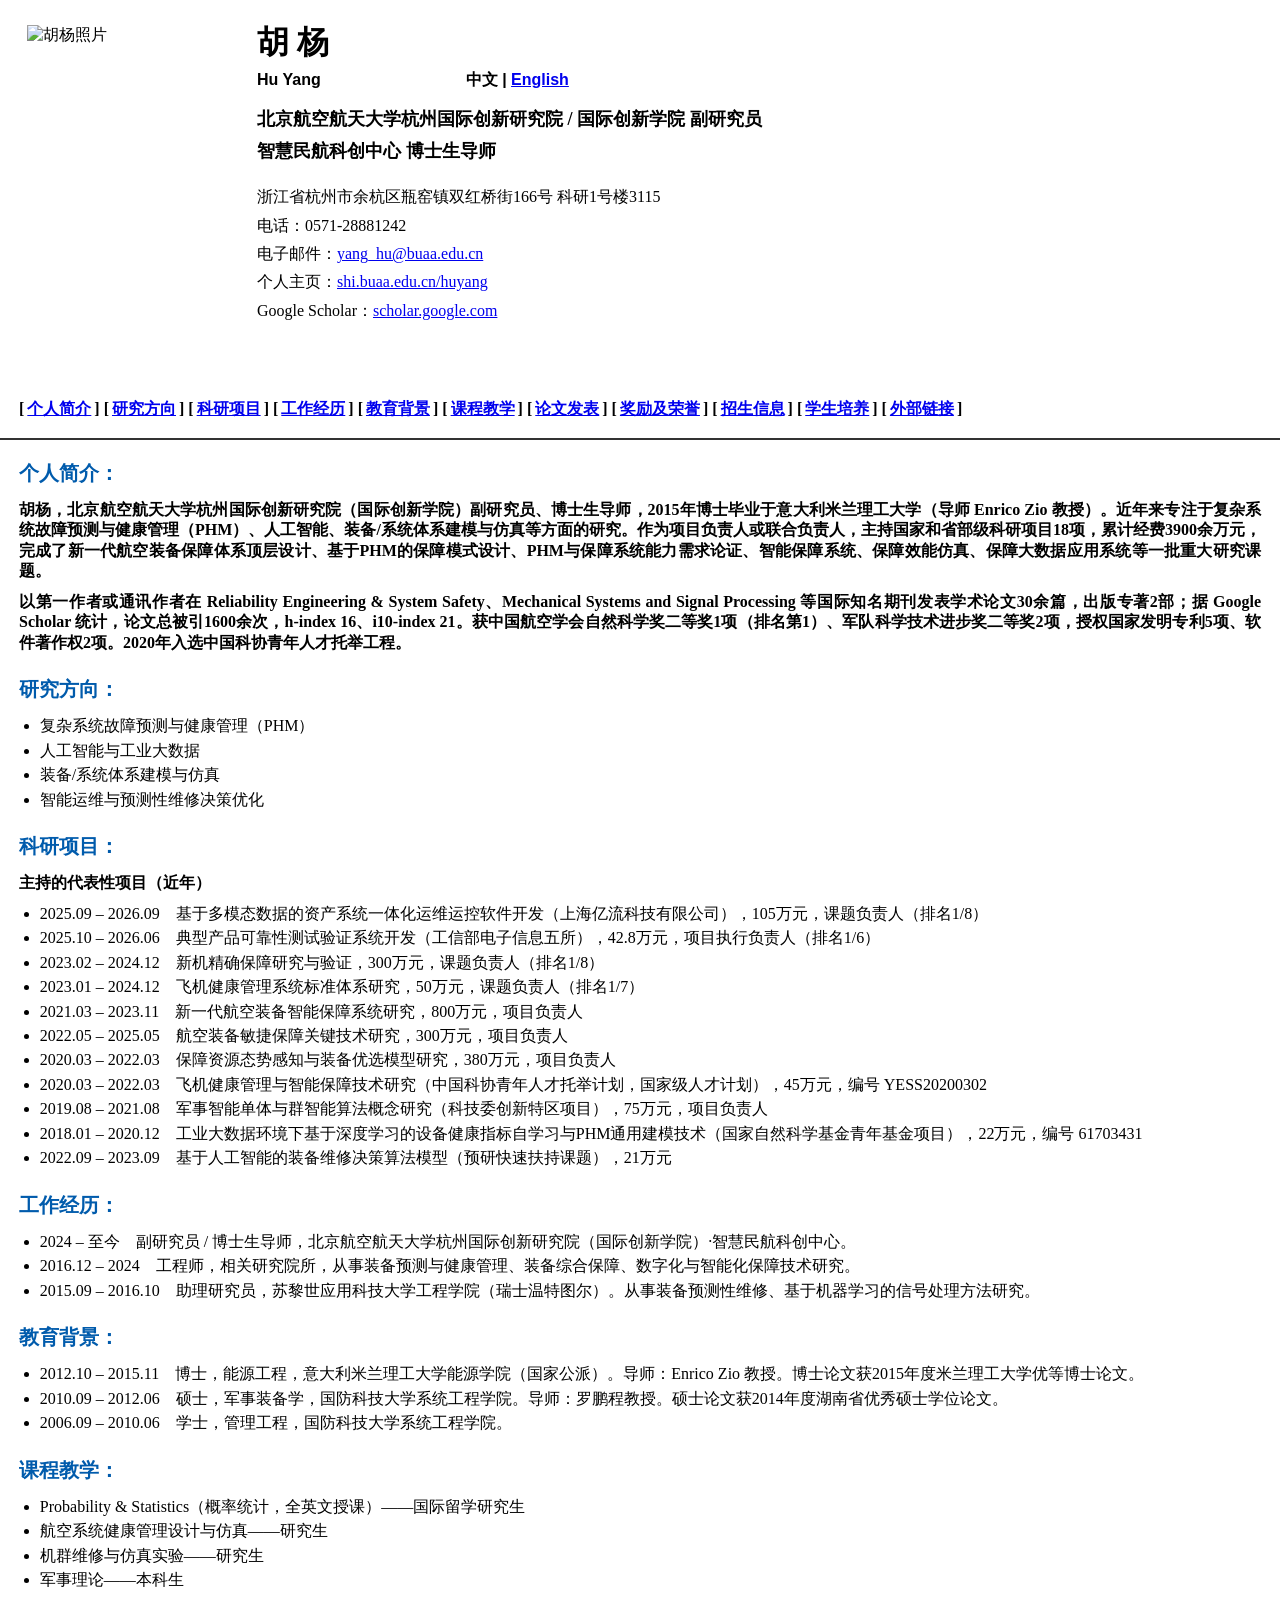
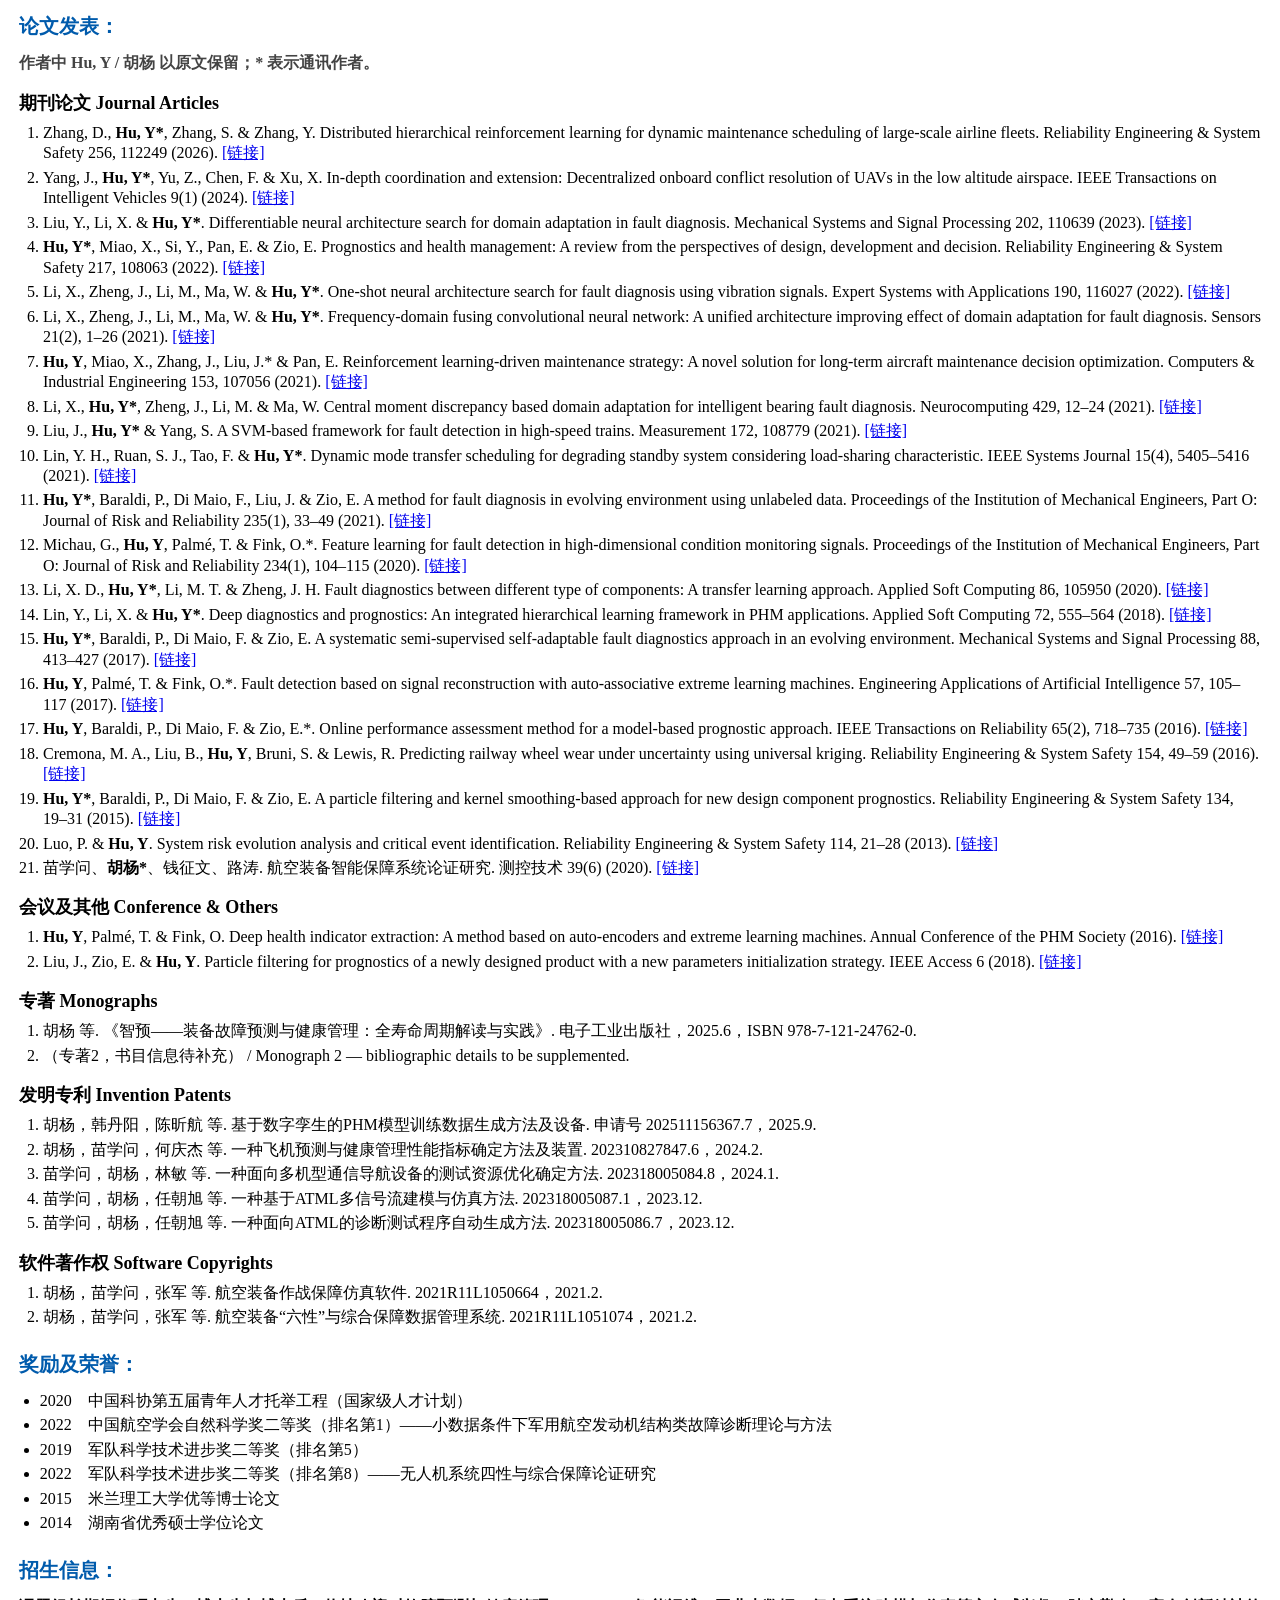
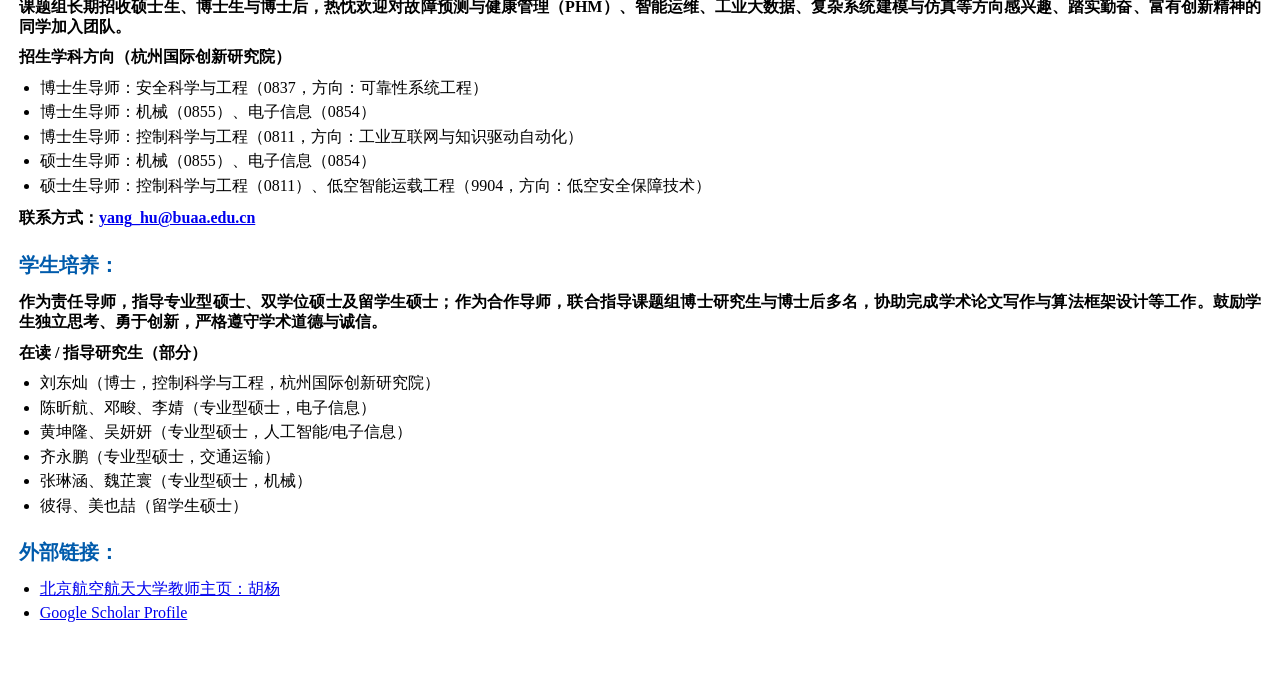
==== huyang-homepage/index.html @ 1086243d "Publish team homepage" ====
<!doctype html>
<html lang="zh-CN">
<head>
  <meta charset="utf-8">
  <meta name="viewport" content="width=device-width, initial-scale=1">
  <title>胡 杨 - Hu Yang</title>
  <meta name="description" content="胡 杨，北京航空航天大学杭州国际创新研究院副研究员、博士生导师。研究方向包括PHM、人工智能、工业大数据与复杂系统建模仿真。">
  <link rel="stylesheet" href="assets/css/styles.css?v=202607092">
  <style>
    html {
      scroll-behavior: smooth;
    }

    body {
      min-width: 1000px !important;
      margin: 0 !important;
      color: #000 !important;
      background: #fff !important;
      font-family: "Times New Roman", "Songti SC", SimSun, serif !important;
      font-size: 16px !important;
      line-height: 1.28 !important;
    }

    a {
      color: #00e !important;
      text-decoration: underline !important;
    }

    .container {
      width: calc(100% - 38px) !important;
      margin: 0 auto !important;
    }

    .site-header {
      padding-top: 25px !important;
      border: 0 !important;
      background: #fff !important;
    }

    .masthead {
      width: 100% !important;
      border-collapse: collapse !important;
    }

    .portrait-cell {
      width: 198px !important;
      padding: 0 32px 45px 8px !important;
      vertical-align: top !important;
    }

    .portrait {
      display: block !important;
      width: 198px !important;
      height: 296px !important;
      border: 0 !important;
      object-fit: cover !important;
    }

    .identity {
      padding: 0 0 45px !important;
      vertical-align: top !important;
    }

    .identity h1 {
      margin: 0 0 10px !important;
      font-size: 32px !important;
      font-weight: 700 !important;
      line-height: 1.08 !important;
    }

    .name-en {
      margin: 0 0 18px !important;
      font-family: Arial, Helvetica, sans-serif !important;
      font-size: 16px !important;
      font-weight: 700 !important;
    }

    .position {
      margin: 0 0 9px !important;
      font-size: 18px !important;
      font-weight: 600 !important;
    }

    .motto {
      margin: 22px 0 20px !important;
      color: #666 !important;
      font-size: 18px !important;
      font-style: italic !important;
      font-weight: 700 !important;
    }

    .contact-lines p {
      margin: 0 0 8px !important;
      font-size: 16px !important;
      font-weight: 400 !important;
      line-height: 1.28 !important;
    }

    .nav-bar {
      position: static !important;
      border-bottom: 2px solid #333 !important;
      background: #fff !important;
    }

    .nav-inner {
      display: block !important;
      padding: 24px 0 18px !important;
      font-size: 16px !important;
      font-weight: 700 !important;
      line-height: 1.35 !important;
    }

    .nav-inner a {
      display: inline !important;
      margin: 0 3px !important;
      padding: 0 !important;
      border: 0 !important;
      color: #00e !important;
      background: transparent !important;
      font-family: "Times New Roman", "Songti SC", SimSun, serif !important;
      font-size: 16px !important;
      font-weight: 700 !important;
      text-decoration: underline !important;
    }

    .page-grid {
      display: block !important;
      padding: 20px 0 36px !important;
    }

    .profile-card,
    .footer {
      display: none !important;
    }

    .section {
      margin: 0 0 23px !important;
      padding: 0 !important;
      border: 0 !important;
      scroll-margin-top: 16px !important;
    }

    .section h2 {
      display: block !important;
      margin: 0 0 14px !important;
      color: rgb(0, 91, 172) !important;
      font-size: 20px !important;
      font-weight: 700 !important;
      line-height: 1.3 !important;
    }

    .section h2 em {
      display: none !important;
    }

    .section h3 {
      margin: 18px 0 8px !important;
      font-size: 18px !important;
      font-weight: 700 !important;
    }

    .section p,
    .section li {
      font-size: 16px !important;
      line-height: 1.28 !important;
    }

    .section p {
      margin: 0 0 10px !important;
      text-align: justify !important;
      font-weight: 700 !important;
    }

    .plain-list,
    .project-list,
    .timeline,
    .link-list {
      margin: 0 0 12px !important;
      padding-left: 1.3em !important;
    }

    .plain-list li,
    .project-list li,
    .timeline li,
    .link-list li,
    .publication-list li {
      margin: 4px 0 !important;
    }

    .publication-list {
      margin: 0 0 12px !important;
      padding-left: 1.5em !important;
    }
  </style>
</head>
<body>
  <header class="site-header" id="top">
    <div class="container">
      <table class="masthead" role="presentation">
        <tr>
          <td class="portrait-cell">
            <img class="portrait" src="assets/images/photo.png" alt="胡杨照片" width="198" height="296">
          </td>
          <td class="identity">
            <h1>胡 杨</h1>
            <div class="name-row">
              <p class="name-en">Hu Yang</p>
              <nav class="language-switch" aria-label="语言选择">
                <span>中文</span> |
                <a href="en.html">English</a>
              </nav>
            </div>
            <p class="position">北京航空航天大学杭州国际创新研究院 / 国际创新学院 副研究员</p>
            <p class="position">智慧民航科创中心 博士生导师</p>
            <div class="contact-lines" aria-label="教师详细信息" style="margin-top: 24px;">
              <p>浙江省杭州市余杭区瓶窑镇双红桥街166号 科研1号楼3115</p>
              <p>电话：0571-28881242</p>
              <p>电子邮件：<a href="mailto:yang_hu@buaa.edu.cn">yang_hu@buaa.edu.cn</a></p>
              <p>个人主页：<a href="https://shi.buaa.edu.cn/huyang/zh_CN/" target="_blank" rel="noopener">shi.buaa.edu.cn/huyang</a></p>
              <p>Google Scholar：<a href="https://scholar.google.com/citations?user=t0t8_BkAAAAJ&amp;hl=en" target="_blank" rel="noopener">scholar.google.com</a></p>
            </div>
          </td>
        </tr>
      </table>
    </div>
  </header>

  <nav class="nav-bar" aria-label="页面栏目导航">
    <div class="container nav-inner">
      [<a href="#bio">个人简介</a>]
      [<a href="#research">研究方向</a>]
      [<a href="#projects">科研项目</a>]
      [<a href="#work">工作经历</a>]
      [<a href="#education">教育背景</a>]
      [<a href="#teaching">课程教学</a>]
      [<a href="#publications">论文发表</a>]
      [<a href="#awards">奖励及荣誉</a>]
      [<a href="#recruitment">招生信息</a>]
      [<a href="#students">学生培养</a>]
      [<a href="#links">外部链接</a>]
    </div>
  </nav>

  <main class="container page-grid">
    <aside class="profile-card" aria-label="联系方式">
      <h2>联系方式</h2>
      <dl>
        <dt>一级学科</dt><dd>计算机科学与技术 (0812J2)</dd>
        <dt>电子邮箱</dt><dd><a href="mailto:yang_hu@buaa.edu.cn">yang_hu@buaa.edu.cn</a></dd>
        <dt>办公电话</dt><dd>0571-28881242</dd>
        <dt>办公地址</dt><dd>浙江省杭州市余杭区瓶窑镇双红桥街166号 科研1号楼3115</dd>
      </dl>
      <div class="side-links">
        <a href="https://shi.buaa.edu.cn/huyang/zh_CN/" target="_blank" rel="noopener">北航教师主页</a>
        <a href="https://scholar.google.com/citations?user=t0t8_BkAAAAJ&amp;hl=en" target="_blank" rel="noopener">Google Scholar</a>
      </div>
    </aside>

    <article class="content">
      <section id="bio" class="section">
        <h2>个人简介：</h2>
        <p>胡杨，北京航空航天大学杭州国际创新研究院（国际创新学院）副研究员、博士生导师，2015年博士毕业于意大利米兰理工大学（导师 Enrico Zio 教授）。近年来专注于复杂系统故障预测与健康管理（PHM）、人工智能、装备/系统体系建模与仿真等方面的研究。作为项目负责人或联合负责人，主持国家和省部级科研项目18项，累计经费3900余万元，完成了新一代航空装备保障体系顶层设计、基于PHM的保障模式设计、PHM与保障系统能力需求论证、智能保障系统、保障效能仿真、保障大数据应用系统等一批重大研究课题。</p><p>以第一作者或通讯作者在 Reliability Engineering &amp; System Safety、Mechanical Systems and Signal Processing 等国际知名期刊发表学术论文30余篇，出版专著2部；据 Google Scholar 统计，论文总被引1600余次，h-index 16、i10-index 21。获中国航空学会自然科学奖二等奖1项（排名第1）、军队科学技术进步奖二等奖2项，授权国家发明专利5项、软件著作权2项。2020年入选中国科协青年人才托举工程。</p>
      </section>

      <section id="research" class="section">
        <h2>研究方向：</h2>
        <ul class="plain-list"><li>复杂系统故障预测与健康管理（PHM）</li><li>人工智能与工业大数据</li><li>装备/系统体系建模与仿真</li><li>智能运维与预测性维修决策优化</li></ul>
      </section>

      <section id="projects" class="section">
        <h2>科研项目：</h2>
        <p class="subhead">主持的代表性项目（近年）</p>
        <ul class="project-list"><li>2025.09 – 2026.09　基于多模态数据的资产系统一体化运维运控软件开发（上海亿流科技有限公司），105万元，课题负责人（排名1/8）</li><li>2025.10 – 2026.06　典型产品可靠性测试验证系统开发（工信部电子信息五所），42.8万元，项目执行负责人（排名1/6）</li><li>2023.02 – 2024.12　新机精确保障研究与验证，300万元，课题负责人（排名1/8）</li><li>2023.01 – 2024.12　飞机健康管理系统标准体系研究，50万元，课题负责人（排名1/7）</li><li>2021.03 – 2023.11　新一代航空装备智能保障系统研究，800万元，项目负责人</li><li>2022.05 – 2025.05　航空装备敏捷保障关键技术研究，300万元，项目负责人</li><li>2020.03 – 2022.03　保障资源态势感知与装备优选模型研究，380万元，项目负责人</li><li>2020.03 – 2022.03　飞机健康管理与智能保障技术研究（中国科协青年人才托举计划，国家级人才计划），45万元，编号 YESS20200302</li><li>2019.08 – 2021.08　军事智能单体与群智能算法概念研究（科技委创新特区项目），75万元，项目负责人</li><li>2018.01 – 2020.12　工业大数据环境下基于深度学习的设备健康指标自学习与PHM通用建模技术（国家自然科学基金青年基金项目），22万元，编号 61703431</li><li>2022.09 – 2023.09　基于人工智能的装备维修决策算法模型（预研快速扶持课题），21万元</li></ul>
      </section>

      <section id="work" class="section">
        <h2>工作经历：</h2>
        <ul class="timeline"><li>2024 – 至今　副研究员 / 博士生导师，北京航空航天大学杭州国际创新研究院（国际创新学院）·智慧民航科创中心。</li><li>2016.12 – 2024　工程师，相关研究院所，从事装备预测与健康管理、装备综合保障、数字化与智能化保障技术研究。</li><li>2015.09 – 2016.10　助理研究员，苏黎世应用科技大学工程学院（瑞士温特图尔）。从事装备预测性维修、基于机器学习的信号处理方法研究。</li></ul>
      </section>

      <section id="education" class="section">
        <h2>教育背景：</h2>
        <ul class="timeline"><li>2012.10 – 2015.11　博士，能源工程，意大利米兰理工大学能源学院（国家公派）。导师：Enrico Zio 教授。博士论文获2015年度米兰理工大学优等博士论文。</li><li>2010.09 – 2012.06　硕士，军事装备学，国防科技大学系统工程学院。导师：罗鹏程教授。硕士论文获2014年度湖南省优秀硕士学位论文。</li><li>2006.09 – 2010.06　学士，管理工程，国防科技大学系统工程学院。</li></ul>
      </section>

      <section id="teaching" class="section">
        <h2>课程教学：</h2>
        <ul class="plain-list"><li>Probability &amp; Statistics（概率统计，全英文授课）——国际留学研究生</li><li>航空系统健康管理设计与仿真——研究生</li><li>机群维修与仿真实验——研究生</li><li>军事理论——本科生</li></ul>
      </section>

      <section id="publications" class="section">
        <h2>论文发表：</h2>
        <p class="note">作者中 Hu, Y / 胡杨 以原文保留；* 表示通讯作者。</p>
        <h3>期刊论文 Journal Articles</h3>
        <ol class="publication-list">
          <li>Zhang, D., <strong>Hu, Y*</strong>, Zhang, S. &amp; Zhang, Y. Distributed hierarchical reinforcement learning for dynamic maintenance scheduling of large-scale airline fleets. Reliability Engineering &amp; System Safety 256, 112249 (2026). <a href="https://www.sciencedirect.com/science/article/abs/pii/S0951832026000657" target="_blank" rel="noopener">[链接]</a></li>
          <li>Yang, J., <strong>Hu, Y*</strong>, Yu, Z., Chen, F. &amp; Xu, X. In-depth coordination and extension: Decentralized onboard conflict resolution of UAVs in the low altitude airspace. IEEE Transactions on Intelligent Vehicles 9(1) (2024). <a href="https://ieeexplore.ieee.org/abstract/document/10250955" target="_blank" rel="noopener">[链接]</a></li>
          <li>Liu, Y., Li, X. &amp; <strong>Hu, Y*</strong>. Differentiable neural architecture search for domain adaptation in fault diagnosis. Mechanical Systems and Signal Processing 202, 110639 (2023). <a href="https://www.sciencedirect.com/science/article/abs/pii/S0888327023005472" target="_blank" rel="noopener">[链接]</a></li>
          <li><strong>Hu, Y*</strong>, Miao, X., Si, Y., Pan, E. &amp; Zio, E. Prognostics and health management: A review from the perspectives of design, development and decision. Reliability Engineering &amp; System Safety 217, 108063 (2022). <a href="https://www.sciencedirect.com/science/article/abs/pii/S0951832021005652" target="_blank" rel="noopener">[链接]</a></li>
          <li>Li, X., Zheng, J., Li, M., Ma, W. &amp; <strong>Hu, Y*</strong>. One-shot neural architecture search for fault diagnosis using vibration signals. Expert Systems with Applications 190, 116027 (2022). <a href="https://www.sciencedirect.com/science/article/abs/pii/S0957417421013737" target="_blank" rel="noopener">[链接]</a></li>
          <li>Li, X., Zheng, J., Li, M., Ma, W. &amp; <strong>Hu, Y*</strong>. Frequency-domain fusing convolutional neural network: A unified architecture improving effect of domain adaptation for fault diagnosis. Sensors 21(2), 1–26 (2021). <a href="https://www.mdpi.com/1424-8220/21/2/450" target="_blank" rel="noopener">[链接]</a></li>
          <li><strong>Hu, Y</strong>, Miao, X., Zhang, J., Liu, J.* &amp; Pan, E. Reinforcement learning-driven maintenance strategy: A novel solution for long-term aircraft maintenance decision optimization. Computers &amp; Industrial Engineering 153, 107056 (2021). <a href="https://www.sciencedirect.com/science/article/abs/pii/S0360835220307269" target="_blank" rel="noopener">[链接]</a></li>
          <li>Li, X., <strong>Hu, Y*</strong>, Zheng, J., Li, M. &amp; Ma, W. Central moment discrepancy based domain adaptation for intelligent bearing fault diagnosis. Neurocomputing 429, 12–24 (2021). <a href="https://www.sciencedirect.com/science/article/abs/pii/S0925231220318579" target="_blank" rel="noopener">[链接]</a></li>
          <li>Liu, J., <strong>Hu, Y*</strong> &amp; Yang, S. A SVM-based framework for fault detection in high-speed trains. Measurement 172, 108779 (2021). <a href="https://www.sciencedirect.com/science/article/abs/pii/S026322412031277X" target="_blank" rel="noopener">[链接]</a></li>
          <li>Lin, Y. H., Ruan, S. J., Tao, F. &amp; <strong>Hu, Y*</strong>. Dynamic mode transfer scheduling for degrading standby system considering load-sharing characteristic. IEEE Systems Journal 15(4), 5405–5416 (2021). <a href="https://ieeexplore.ieee.org/abstract/document/9296341" target="_blank" rel="noopener">[链接]</a></li>
          <li><strong>Hu, Y*</strong>, Baraldi, P., Di Maio, F., Liu, J. &amp; Zio, E. A method for fault diagnosis in evolving environment using unlabeled data. Proceedings of the Institution of Mechanical Engineers, Part O: Journal of Risk and Reliability 235(1), 33–49 (2021). <a href="https://journals.sagepub.com/doi/abs/10.1177/1748006X20946529" target="_blank" rel="noopener">[链接]</a></li>
          <li>Michau, G., <strong>Hu, Y</strong>, Palmé, T. &amp; Fink, O.*. Feature learning for fault detection in high-dimensional condition monitoring signals. Proceedings of the Institution of Mechanical Engineers, Part O: Journal of Risk and Reliability 234(1), 104–115 (2020). <a href="https://journals.sagepub.com/doi/abs/10.1177/1748006X19868335" target="_blank" rel="noopener">[链接]</a></li>
          <li>Li, X. D., <strong>Hu, Y*</strong>, Li, M. T. &amp; Zheng, J. H. Fault diagnostics between different type of components: A transfer learning approach. Applied Soft Computing 86, 105950 (2020). <a href="https://www.sciencedirect.com/science/article/abs/pii/S1568494619307318" target="_blank" rel="noopener">[链接]</a></li>
          <li>Lin, Y., Li, X. &amp; <strong>Hu, Y*</strong>. Deep diagnostics and prognostics: An integrated hierarchical learning framework in PHM applications. Applied Soft Computing 72, 555–564 (2018). <a href="https://www.sciencedirect.com/science/article/abs/pii/S1568494618300425" target="_blank" rel="noopener">[链接]</a></li>
          <li><strong>Hu, Y*</strong>, Baraldi, P., Di Maio, F. &amp; Zio, E. A systematic semi-supervised self-adaptable fault diagnostics approach in an evolving environment. Mechanical Systems and Signal Processing 88, 413–427 (2017). <a href="https://www.sciencedirect.com/science/article/abs/pii/S0888327016304666" target="_blank" rel="noopener">[链接]</a></li>
          <li><strong>Hu, Y</strong>, Palmé, T. &amp; Fink, O.*. Fault detection based on signal reconstruction with auto-associative extreme learning machines. Engineering Applications of Artificial Intelligence 57, 105–117 (2017). <a href="https://www.sciencedirect.com/science/article/abs/pii/S0952197616301853" target="_blank" rel="noopener">[链接]</a></li>
          <li><strong>Hu, Y</strong>, Baraldi, P., Di Maio, F. &amp; Zio, E.*. Online performance assessment method for a model-based prognostic approach. IEEE Transactions on Reliability 65(2), 718–735 (2016). <a href="https://ieeexplore.ieee.org/abstract/document/7361762" target="_blank" rel="noopener">[链接]</a></li>
          <li>Cremona, M. A., Liu, B., <strong>Hu, Y</strong>, Bruni, S. &amp; Lewis, R. Predicting railway wheel wear under uncertainty using universal kriging. Reliability Engineering &amp; System Safety 154, 49–59 (2016). <a href="https://www.sciencedirect.com/science/article/abs/pii/S0951832016300588" target="_blank" rel="noopener">[链接]</a></li>
          <li><strong>Hu, Y*</strong>, Baraldi, P., Di Maio, F. &amp; Zio, E. A particle filtering and kernel smoothing-based approach for new design component prognostics. Reliability Engineering &amp; System Safety 134, 19–31 (2015). <a href="https://www.sciencedirect.com/science/article/abs/pii/S0951832014002439" target="_blank" rel="noopener">[链接]</a></li>
          <li>Luo, P. &amp; <strong>Hu, Y</strong>. System risk evolution analysis and critical event identification. Reliability Engineering &amp; System Safety 114, 21–28 (2013). <a href="https://www.sciencedirect.com/science/article/abs/pii/S0951832013000136" target="_blank" rel="noopener">[链接]</a></li>
          <li>苗学问、<strong>胡杨*</strong>、钱征文、路涛. 航空装备智能保障系统论证研究. 测控技术 39(6) (2020). <a href="http://ckjs.ijournals.cn/ckjs/ch/reader/view_abstract.aspx?file_no=20201204&amp;flag=1" target="_blank" rel="noopener">[链接]</a></li>
        </ol>
        <h3>会议及其他 Conference &amp; Others</h3>
        <ol class="publication-list compact"><li><strong>Hu, Y</strong>, Palmé, T. &amp; Fink, O. Deep health indicator extraction: A method based on auto-encoders and extreme learning machines. Annual Conference of the PHM Society (2016). <a href="http://www.papers.phmsociety.org/index.php/phmconf/article/view/2587" target="_blank" rel="noopener">[链接]</a></li><li>Liu, J., Zio, E. &amp; <strong>Hu, Y</strong>. Particle filtering for prognostics of a newly designed product with a new parameters initialization strategy. IEEE Access 6 (2018). <a href="https://ieeexplore.ieee.org/abstract/document/8493459" target="_blank" rel="noopener">[链接]</a></li></ol>
        <h3>专著 Monographs</h3>
        <ol class="publication-list compact"><li>胡杨 等. 《智预——装备故障预测与健康管理：全寿命周期解读与实践》. 电子工业出版社，2025.6，ISBN 978-7-121-24762-0.</li><li>（专著2，书目信息待补充） / Monograph 2 — bibliographic details to be supplemented.</li></ol>
        <h3>发明专利 Invention Patents</h3>
        <ol class="publication-list compact"><li>胡杨，韩丹阳，陈昕航 等. 基于数字孪生的PHM模型训练数据生成方法及设备. 申请号 202511156367.7，2025.9.</li><li>胡杨，苗学问，何庆杰 等. 一种飞机预测与健康管理性能指标确定方法及装置. 202310827847.6，2024.2.</li><li>苗学问，胡杨，林敏 等. 一种面向多机型通信导航设备的测试资源优化确定方法. 202318005084.8，2024.1.</li><li>苗学问，胡杨，任朝旭 等. 一种基于ATML多信号流建模与仿真方法. 202318005087.1，2023.12.</li><li>苗学问，胡杨，任朝旭 等. 一种面向ATML的诊断测试程序自动生成方法. 202318005086.7，2023.12.</li></ol>
        <h3>软件著作权 Software Copyrights</h3>
        <ol class="publication-list compact"><li>胡杨，苗学问，张军 等. 航空装备作战保障仿真软件. 2021R11L1050664，2021.2.</li><li>胡杨，苗学问，张军 等. 航空装备“六性”与综合保障数据管理系统. 2021R11L1051074，2021.2.</li></ol>
      </section>

      <section id="awards" class="section">
        <h2>奖励及荣誉：</h2>
        <ul class="plain-list"><li>2020　中国科协第五届青年人才托举工程（国家级人才计划）</li><li>2022　中国航空学会自然科学奖二等奖（排名第1）——小数据条件下军用航空发动机结构类故障诊断理论与方法</li><li>2019　军队科学技术进步奖二等奖（排名第5）</li><li>2022　军队科学技术进步奖二等奖（排名第8）——无人机系统四性与综合保障论证研究</li><li>2015　米兰理工大学优等博士论文</li><li>2014　湖南省优秀硕士学位论文</li></ul>
      </section>

      <section id="recruitment" class="section">
        <h2>招生信息：</h2>
        <p>课题组长期招收硕士生、博士生与博士后，热忱欢迎对故障预测与健康管理（PHM）、智能运维、工业大数据、复杂系统建模与仿真等方向感兴趣、踏实勤奋、富有创新精神的同学加入团队。</p>
        <p class="subhead">招生学科方向（杭州国际创新研究院）</p>
        <ul class="plain-list"><li>博士生导师：安全科学与工程（0837，方向：可靠性系统工程）</li><li>博士生导师：机械（0855）、电子信息（0854）</li><li>博士生导师：控制科学与工程（0811，方向：工业互联网与知识驱动自动化）</li><li>硕士生导师：机械（0855）、电子信息（0854）</li><li>硕士生导师：控制科学与工程（0811）、低空智能运载工程（9904，方向：低空安全保障技术）</li></ul>
        <p>联系方式：<a href="mailto:yang_hu@buaa.edu.cn">yang_hu@buaa.edu.cn</a></p>
      </section>

      <section id="students" class="section">
        <h2>学生培养：</h2>
        <p>作为责任导师，指导专业型硕士、双学位硕士及留学生硕士；作为合作导师，联合指导课题组博士研究生与博士后多名，协助完成学术论文写作与算法框架设计等工作。鼓励学生独立思考、勇于创新，严格遵守学术道德与诚信。</p>
        <p class="subhead">在读 / 指导研究生（部分）</p>
        <ul class="plain-list"><li>刘东灿（博士，控制科学与工程，杭州国际创新研究院）</li><li>陈昕航、邓畯、李婧（专业型硕士，电子信息）</li><li>黄坤隆、吴妍妍（专业型硕士，人工智能/电子信息）</li><li>齐永鹏（专业型硕士，交通运输）</li><li>张琳涵、魏芷寰（专业型硕士，机械）</li><li>彼得、美也喆（留学生硕士）</li></ul>
      </section>

      <section id="links" class="section">
        <h2>外部链接：</h2>
        <ul class="link-list">
          <li><a href="https://shi.buaa.edu.cn/huyang/zh_CN/" target="_blank" rel="noopener">北京航空航天大学教师主页：胡杨</a></li>
          <li><a href="https://scholar.google.com/citations?user=t0t8_BkAAAAJ&amp;hl=en" target="_blank" rel="noopener">Google Scholar Profile</a></li>
        </ul>
      </section>
    </article>
  </main>

  <footer class="footer">
    <div class="container">
      <p>© 胡 杨 · 北京航空航天大学杭州国际创新研究院</p>
      <a class="back-top" href="#top" aria-label="返回顶部">Top</a>
    </div>
  </footer>

  <script src="assets/js/main.js"></script>
</body>
</html>
---- huyang-homepage/assets/css/styles.css ----
html {
  scroll-behavior: smooth;
}

body {
  min-width: 1000px;
  margin: 0;
  color: #000;
  background: #fff;
  font-family: "Times New Roman", "Songti SC", SimSun, serif;
  font-size: 16px;
  line-height: 1.28;
}

a {
  color: #00e;
  text-decoration: underline;
}

.container {
  width: calc(100% - 38px);
  margin: 0 auto;
}

.site-header {
  padding-top: 25px;
}

.masthead {
  width: 100%;
  border-collapse: collapse;
}

.portrait-cell {
  width: 198px;
  padding: 0 32px 45px 8px;
  vertical-align: top;
}

.portrait {
  display: block;
  width: 198px;
  height: 296px;
  object-fit: cover;
  border: 0;
}

.identity {
  padding: 0 0 45px;
  vertical-align: top;
}

.name-row {
  display: flex;
  align-items: baseline;
  gap: 145px;
}

.identity h1 {
  margin: 0 0 10px;
  font-size: 32px;
  font-weight: 700;
  line-height: 1.08;
}

.language-switch {
  font-family: Arial, Helvetica, sans-serif;
  font-size: 16px;
  font-weight: 700;
  line-height: 1.2;
  white-space: nowrap;
}

.language-switch span {
  color: #000;
}

.name-en {
  margin: 0 0 18px;
  font-family: Arial, Helvetica, sans-serif;
  font-size: 16px;
  font-weight: 700;
}

.position {
  margin: 0 0 9px;
  font-size: 18px;
  font-weight: 400;
}

.motto {
  margin: 22px 0 20px;
  color: #666;
  font-size: 18px;
  font-style: italic;
  font-weight: 700;
}

.contact-lines {
  margin-top: 24px;
}

.contact-lines p {
  margin: 0 0 8px;
  font-size: 16px;
  font-weight: 400;
  line-height: 1.28;
}

.nav-bar {
  border-bottom: 2px solid #333;
}

.nav-inner {
  padding: 24px 0 18px;
  font-size: 16px;
  font-weight: 700;
  line-height: 1.35;
}

.nav-inner a {
  display: inline;
  margin: 0 3px;
  padding: 0;
  border: 0;
  background: transparent;
  font-family: "Times New Roman", "Songti SC", SimSun, serif;
  font-size: 16px;
  font-weight: 700;
}

.page-grid {
  display: block;
  padding: 20px 0 36px;
}

.profile-card,
.footer {
  display: none;
}

.section {
  margin: 0 0 23px;
  padding: 0;
  border: 0;
  scroll-margin-top: 16px;
}

.section h2 {
  margin: 0 0 14px;
  color: rgb(0, 91, 172);
  font-size: 20px;
  font-weight: 700;
  line-height: 1.3;
}

.section h3 {
  margin: 18px 0 8px;
  font-size: 18px;
  font-weight: 700;
}

.section p {
  margin: 0 0 10px;
  text-align: justify;
  font-weight: 700;
}

.section p,
.section li {
  font-size: 16px;
  line-height: 1.28;
}

.plain-list,
.project-list,
.timeline,
.link-list {
  margin: 0 0 12px;
  padding-left: 1.3em;
}

.plain-list li,
.project-list li,
.timeline li,
.link-list li,
.publication-list li {
  margin: 4px 0;
}

.publication-list {
  margin: 0 0 12px;
  padding-left: 1.5em;
}

.subhead {
  font-weight: 700;
}

.note {
  color: #444;
  font-size: 15px;
}
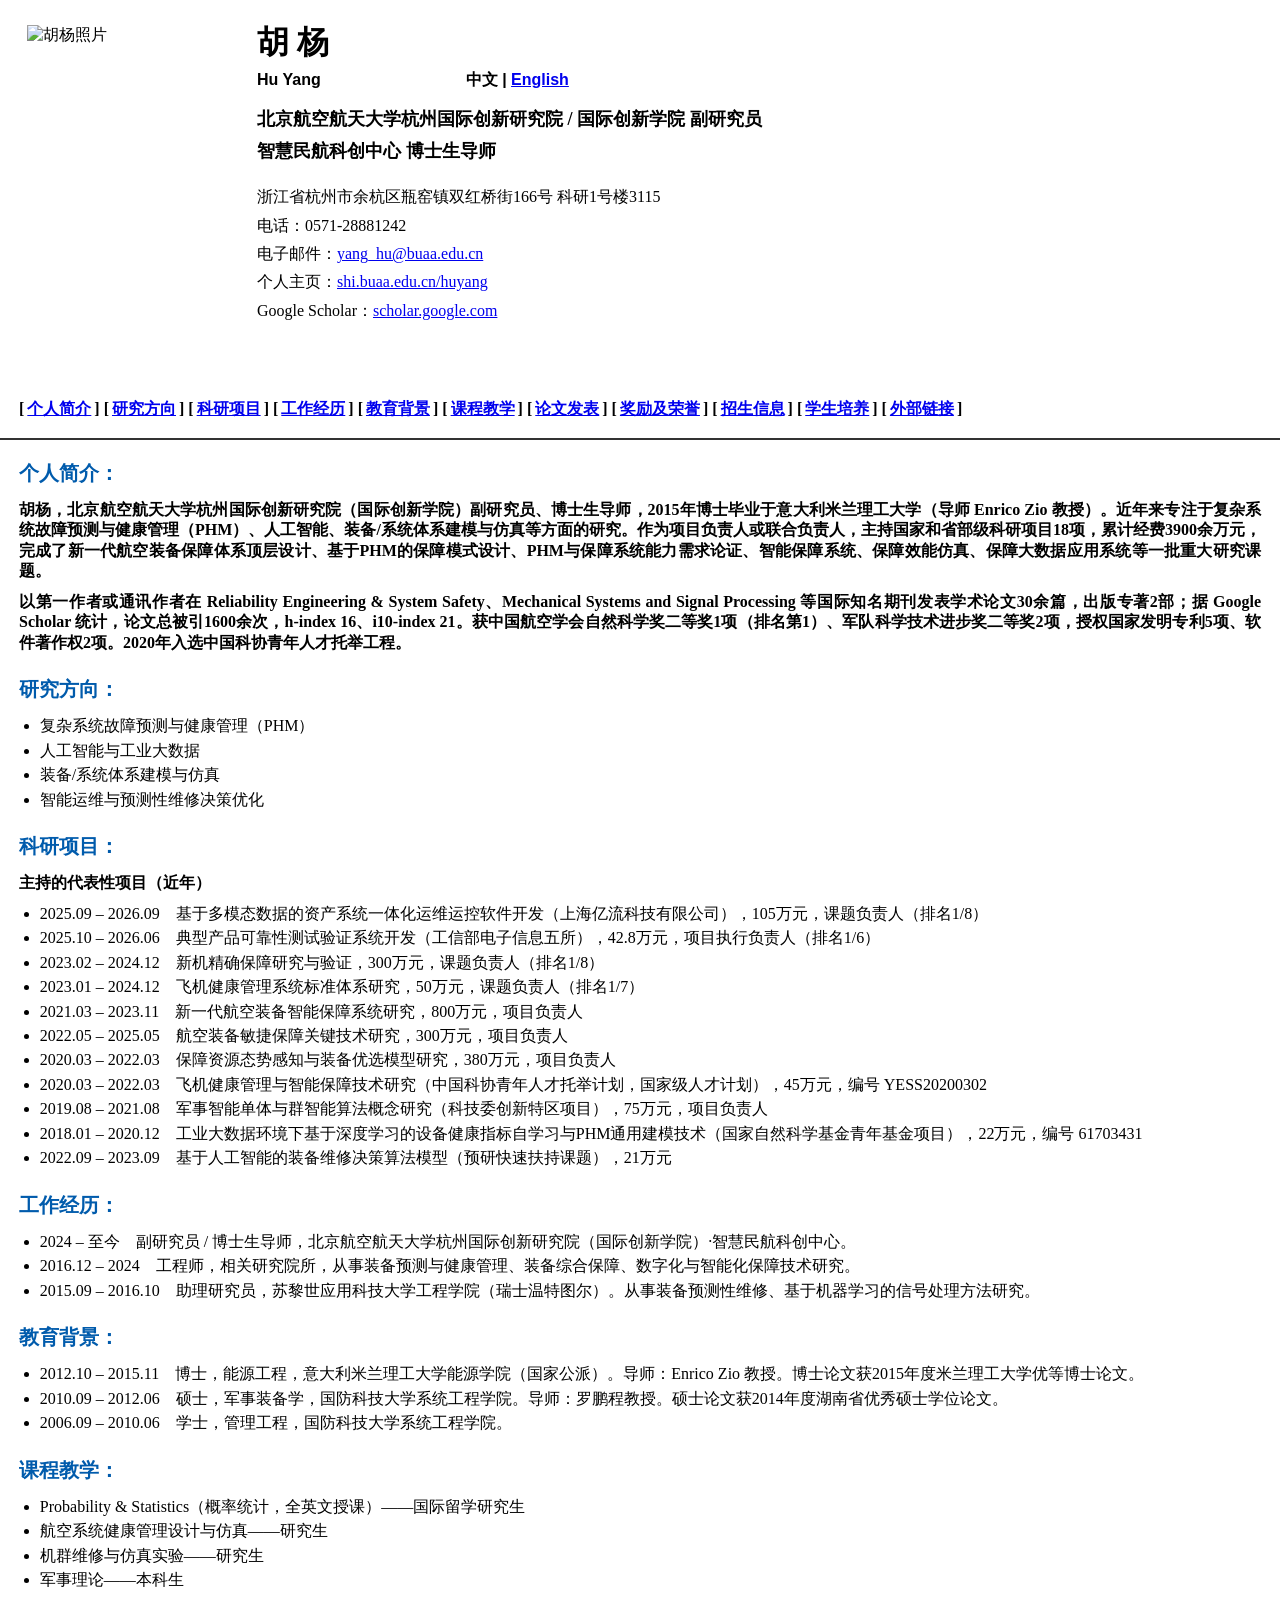
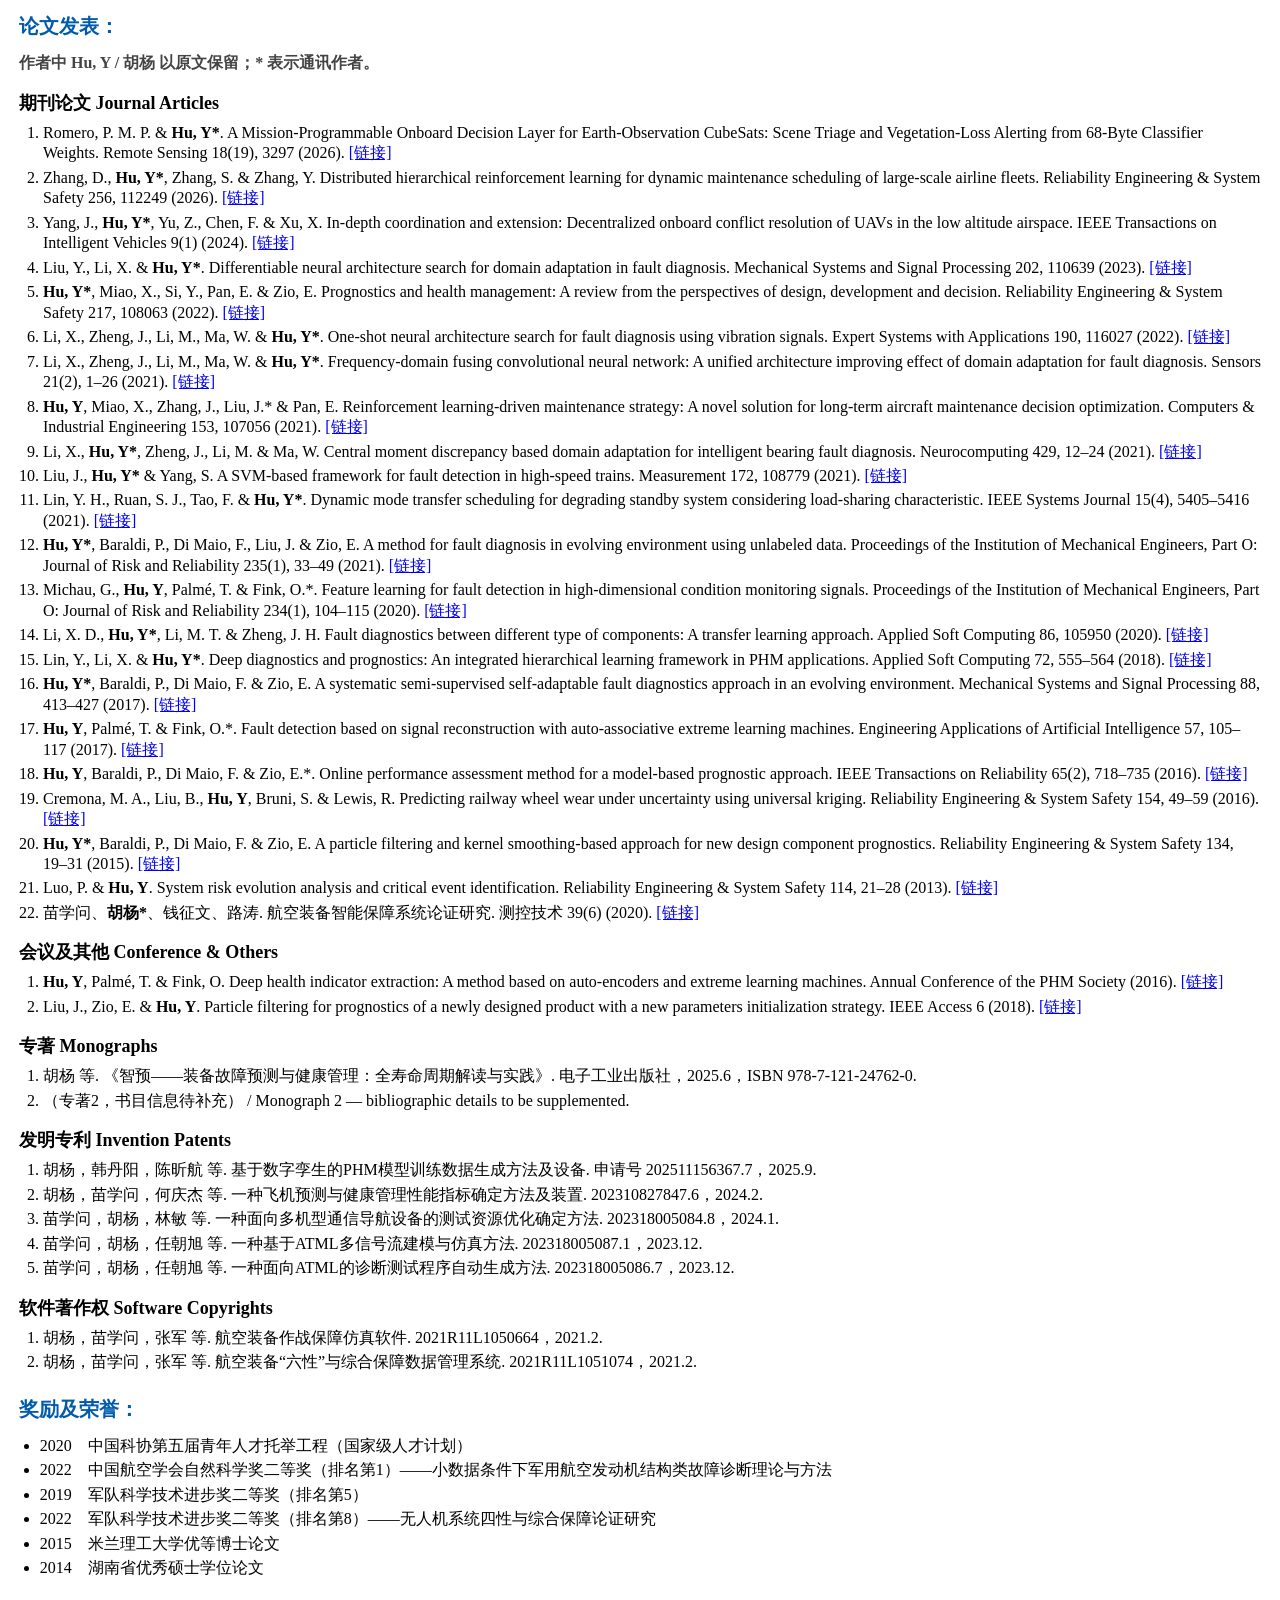
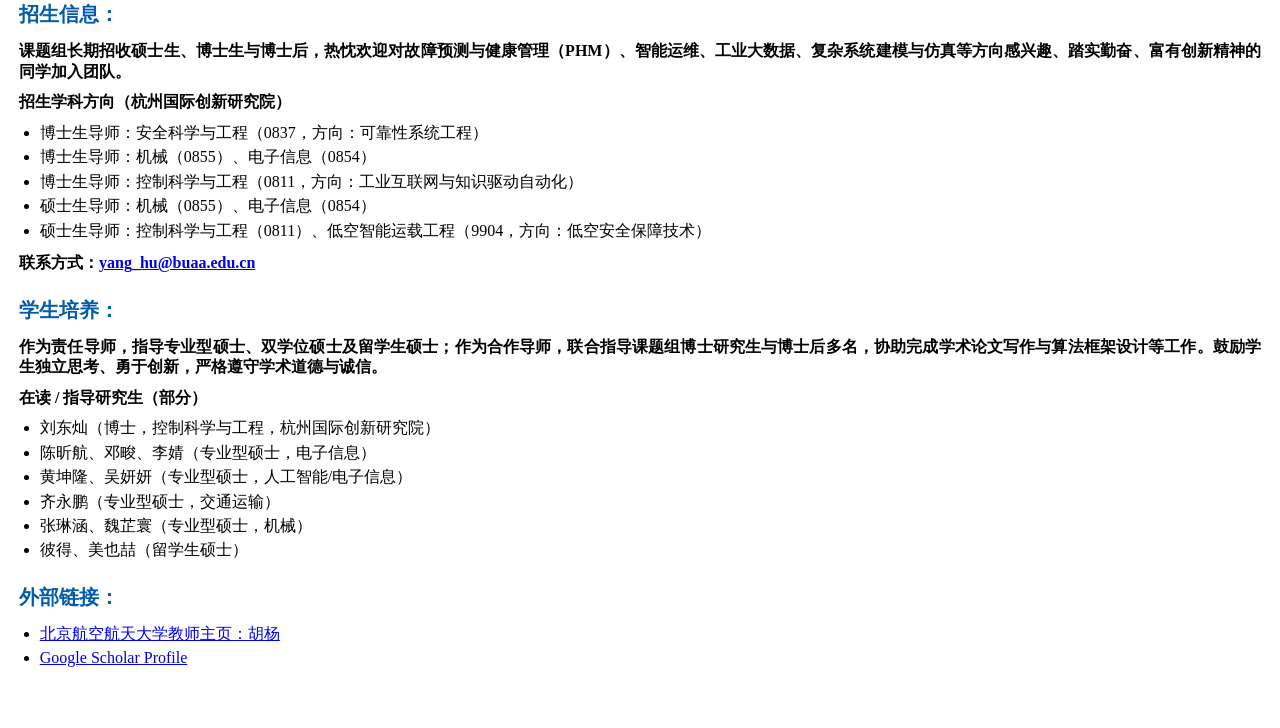
==== commit 1b4716e6: "Publish team homepage" ====
--- a/huyang-homepage/index.html
+++ b/huyang-homepage/index.html
@@ -293,6 +293,7 @@
         <p class="note">作者中 Hu, Y / 胡杨 以原文保留；* 表示通讯作者。</p>
         <h3>期刊论文 Journal Articles</h3>
         <ol class="publication-list">
+          <li>Romero, P. M. P. &amp; <strong>Hu, Y*</strong>. A Mission-Programmable Onboard Decision Layer for Earth-Observation CubeSats: Scene Triage and Vegetation-Loss Alerting from 68-Byte Classifier Weights. Remote Sensing 18(19), 3297 (2026). <a href="https://www.mdpi.com/2072-4292/18/19/3297" target="_blank" rel="noopener">[链接]</a></li>
           <li>Zhang, D., <strong>Hu, Y*</strong>, Zhang, S. &amp; Zhang, Y. Distributed hierarchical reinforcement learning for dynamic maintenance scheduling of large-scale airline fleets. Reliability Engineering &amp; System Safety 256, 112249 (2026). <a href="https://www.sciencedirect.com/science/article/abs/pii/S0951832026000657" target="_blank" rel="noopener">[链接]</a></li>
           <li>Yang, J., <strong>Hu, Y*</strong>, Yu, Z., Chen, F. &amp; Xu, X. In-depth coordination and extension: Decentralized onboard conflict resolution of UAVs in the low altitude airspace. IEEE Transactions on Intelligent Vehicles 9(1) (2024). <a href="https://ieeexplore.ieee.org/abstract/document/10250955" target="_blank" rel="noopener">[链接]</a></li>
           <li>Liu, Y., Li, X. &amp; <strong>Hu, Y*</strong>. Differentiable neural architecture search for domain adaptation in fault diagnosis. Mechanical Systems and Signal Processing 202, 110639 (2023). <a href="https://www.sciencedirect.com/science/article/abs/pii/S0888327023005472" target="_blank" rel="noopener">[链接]</a></li>
